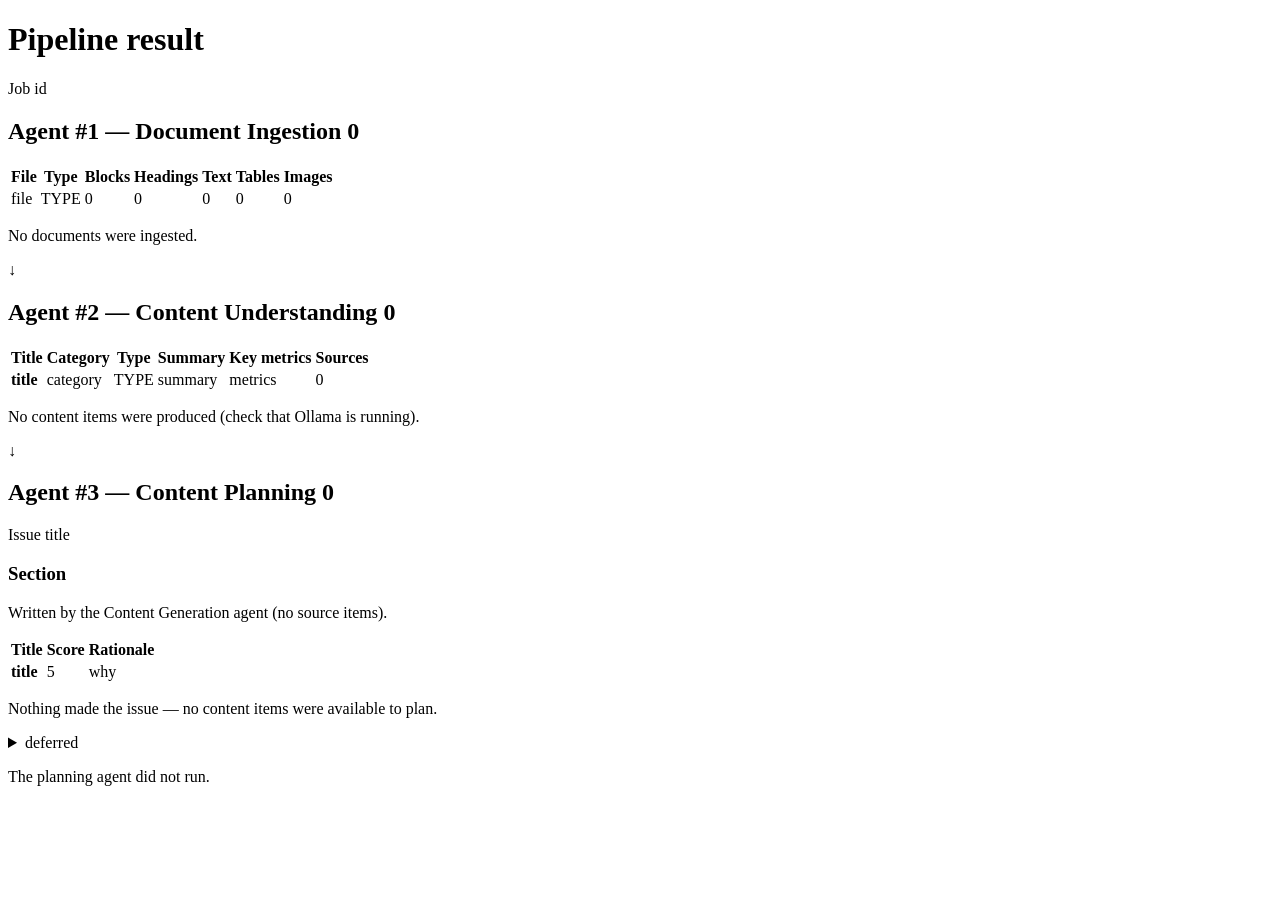
==== src/main/resources/templates/result.html @ 174dae2e "feat: third agent added" ====
<!DOCTYPE html>
<html lang="en" xmlns:th="http://www.thymeleaf.org">
<head th:replace="~{fragments/page :: head('Newsletter Pipeline — Result')}"></head>
<body>
    <h1>Pipeline result</h1>
    <p class="job">Job <span th:text="${result.jobId()}">id</span></p>

    <!-- Agent #1 output -->
    <div class="stage">
        <h2>Agent #1 — Document Ingestion <span class="badge" th:text="|${result.documents().size()} document(s)|">0</span></h2>
        <table th:if="${!result.documents().isEmpty()}">
            <thead>
                <tr><th>File</th><th>Type</th><th>Blocks</th><th>Headings</th><th>Text</th><th>Tables</th><th>Images</th></tr>
            </thead>
            <tbody>
                <tr th:each="doc : ${result.documents()}">
                    <td th:text="${doc.filename()}">file</td>
                    <td th:text="${doc.type()}">TYPE</td>
                    <td th:text="${doc.totalBlocks()}">0</td>
                    <td th:text="${doc.headings()}">0</td>
                    <td th:text="${doc.textBlocks()}">0</td>
                    <td th:text="${doc.tables()}">0</td>
                    <td th:text="${doc.images()}">0</td>
                </tr>
            </tbody>
        </table>
        <p class="empty" th:if="${result.documents().isEmpty()}">No documents were ingested.</p>
    </div>

    <div class="arrow">&#8595;</div>

    <!-- Agent #2 output -->
    <div class="stage">
        <h2>Agent #2 — Content Understanding <span class="badge" th:text="|${result.contentItems().size()} item(s)|">0</span></h2>
        <table th:if="${!result.contentItems().isEmpty()}">
            <thead>
                <tr><th>Title</th><th>Category</th><th>Type</th><th>Summary</th><th>Key metrics</th><th>Sources</th></tr>
            </thead>
            <tbody>
                <tr th:each="item : ${result.contentItems()}">
                    <td><strong th:text="${item.title()}">title</strong></td>
                    <td><span class="cat" th:text="${item.category()}">category</span></td>
                    <td class="type" th:text="${item.type()}">TYPE</td>
                    <td th:text="${item.summary()}">summary</td>
                    <td class="metrics" th:text="${#strings.listJoin(item.keyMetrics(), ', ')}">metrics</td>
                    <td th:text="${item.sources()}">0</td>
                </tr>
            </tbody>
        </table>
        <p class="empty" th:if="${result.contentItems().isEmpty()}">
            No content items were produced (check that Ollama is running).
        </p>
    </div>

    <div class="arrow">&#8595;</div>

    <!-- Agent #3 output -->
    <div class="stage" th:with="plan=${result.plan()}">
        <h2>Agent #3 — Content Planning
            <span class="badge" th:if="${plan != null}"
                  th:text="|${plan.sections().size()} section(s)|">0</span>
        </h2>

        <th:block th:if="${plan != null}">
            <p class="issue-title" th:text="${plan.issueTitle()}">Issue title</p>

            <div class="section" th:each="section : ${plan.sections()}">
                <h3 th:text="${section.title()}">Section</h3>
                <p class="placeholder" th:if="${section.items().isEmpty()}">
                    Written by the Content Generation agent (no source items).
                </p>
                <table th:if="${!section.items().isEmpty()}">
                    <thead>
                        <tr><th>Title</th><th>Score</th><th>Rationale</th></tr>
                    </thead>
                    <tbody>
                        <tr th:each="item : ${section.items()}">
                            <td><strong th:text="${item.title()}">title</strong></td>
                            <td><span class="score" th:text="${item.score()}">5</span></td>
                            <td class="rationale" th:text="${item.rationale()}">why</td>
                        </tr>
                    </tbody>
                </table>
            </div>
            <p class="empty" th:if="${plan.sections().isEmpty()}">
                Nothing made the issue — no content items were available to plan.
            </p>

            <details class="deferred" th:if="${!plan.deferredItems().isEmpty()}">
                <summary th:text="|${plan.deferredItems().size()} item(s) deferred (scored too low or section full)|">deferred</summary>
                <table>
                    <thead>
                        <tr><th>Title</th><th>Category</th><th>Score</th><th>Rationale</th></tr>
                    </thead>
                    <tbody>
                        <tr th:each="item : ${plan.deferredItems()}">
                            <td th:text="${item.title()}">title</td>
                            <td><span class="cat" th:text="${item.category()}">category</span></td>
                            <td><span class="score low" th:text="${item.score()}">2</span></td>
                            <td class="rationale" th:text="${item.rationale()}">why</td>
                        </tr>
                    </tbody>
                </table>
            </details>
        </th:block>

        <p class="empty" th:if="${plan == null}">The planning agent did not run.</p>
    </div>

    <a th:replace="~{fragments/page :: back}"></a>
</body>
</html>
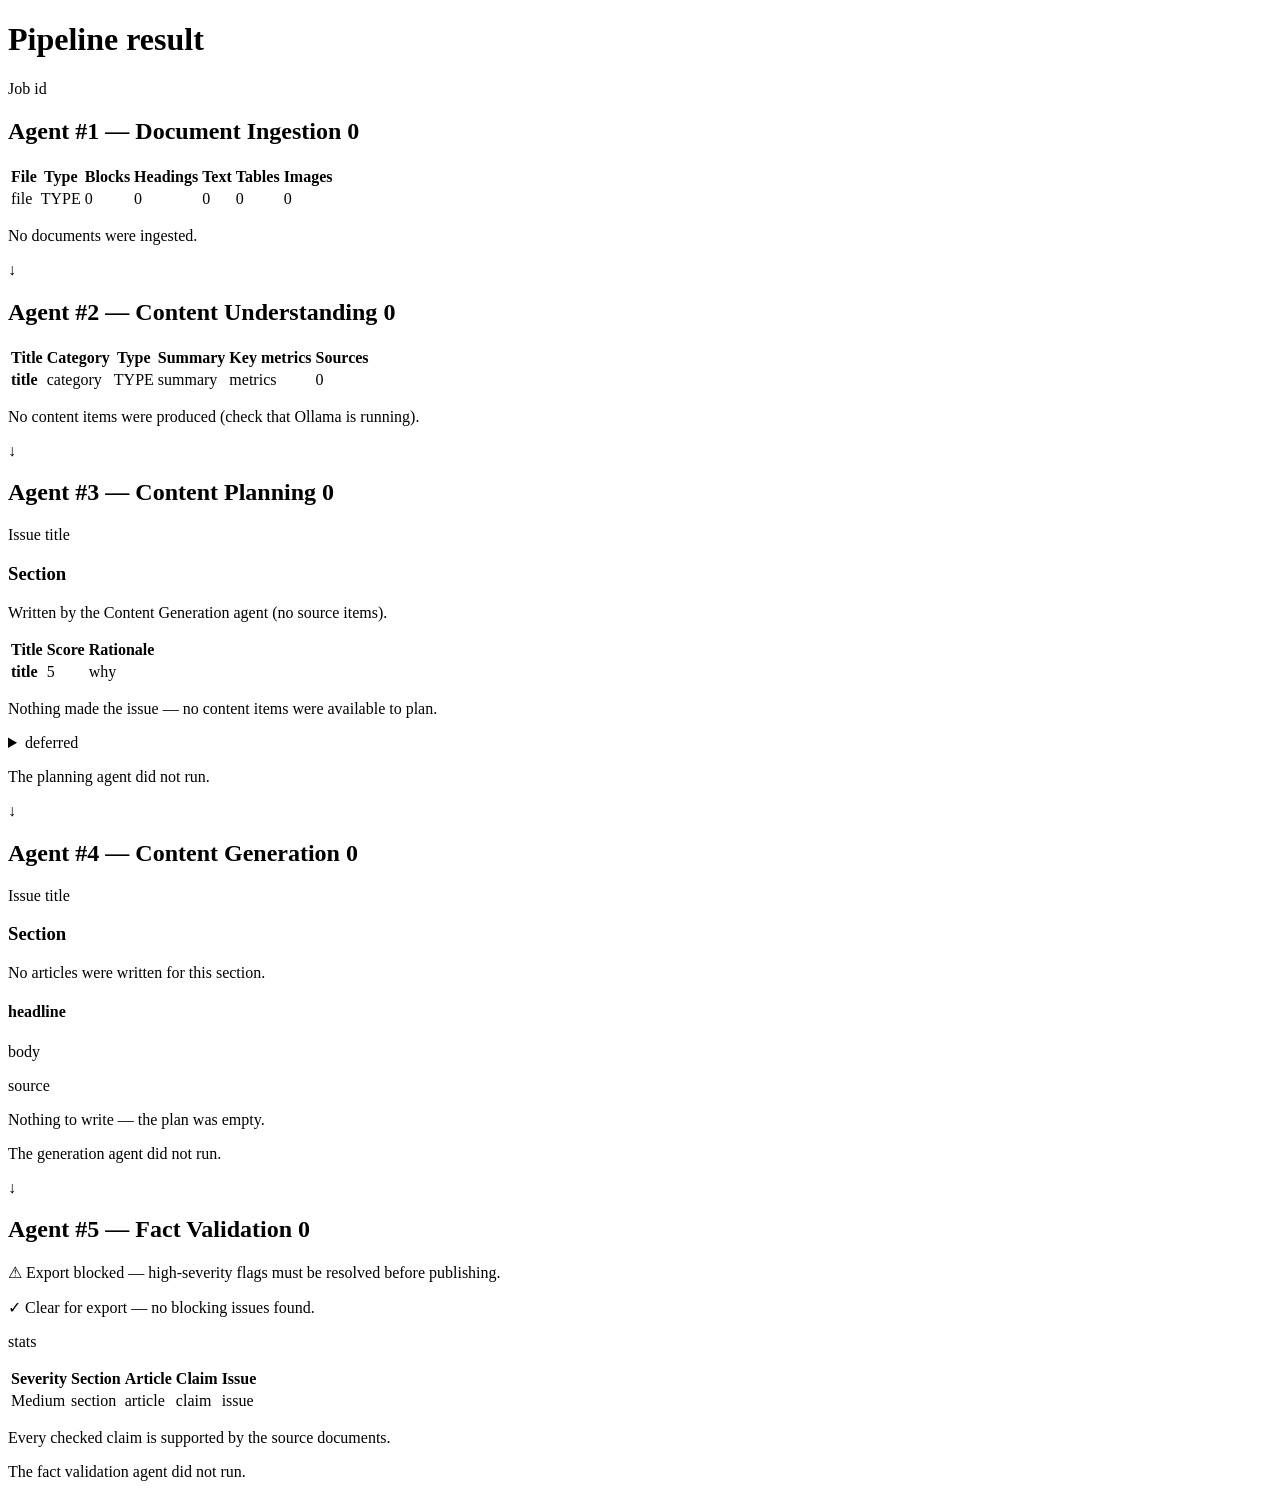
==== commit 8e8a4548: "feat: Agent 2 and 3 added" ====
--- a/src/main/resources/templates/result.html
+++ b/src/main/resources/templates/result.html
@@ -107,6 +107,80 @@
         <p class="empty" th:if="${plan == null}">The planning agent did not run.</p>
     </div>
 
+    <div class="arrow">&#8595;</div>
+
+    <!-- Agent #4 output -->
+    <div class="stage" th:with="newsletter=${result.newsletter()}">
+        <h2>Agent #4 — Content Generation
+            <span class="badge" th:if="${newsletter != null}"
+                  th:text="|${newsletter.articleCount()} article(s)|">0</span>
+        </h2>
+
+        <th:block th:if="${newsletter != null}">
+            <p class="issue-title" th:text="${newsletter.issueTitle()}">Issue title</p>
+
+            <div class="section" th:each="section : ${newsletter.sections()}">
+                <h3 th:text="${section.title()}">Section</h3>
+                <p class="placeholder" th:if="${section.articles().isEmpty()}">
+                    No articles were written for this section.
+                </p>
+                <article class="article" th:each="article : ${section.articles()}">
+                    <h4 th:text="${article.headline()}">headline</h4>
+                    <p class="article-body" th:text="${article.body()}">body</p>
+                    <p class="article-source" th:if="${article.sourceTitle() != null}"
+                       th:text="|Source item: ${article.sourceTitle()}|">source</p>
+                </article>
+            </div>
+            <p class="empty" th:if="${newsletter.sections().isEmpty()}">
+                Nothing to write — the plan was empty.
+            </p>
+        </th:block>
+
+        <p class="empty" th:if="${newsletter == null}">The generation agent did not run.</p>
+    </div>
+
+    <div class="arrow">&#8595;</div>
+
+    <!-- Agent #5 output -->
+    <div class="stage" th:with="validation=${result.validation()}">
+        <h2>Agent #5 — Fact Validation
+            <span class="badge" th:if="${validation != null}"
+                  th:text="|${validation.flags().size()} flag(s)|">0</span>
+        </h2>
+
+        <th:block th:if="${validation != null}">
+            <p class="gate blocked" th:if="${validation.exportBlocked()}">
+                &#9888; Export blocked — high-severity flags must be resolved before publishing.
+            </p>
+            <p class="gate ok" th:unless="${validation.exportBlocked()}">
+                &#10003; Clear for export — no blocking issues found.
+            </p>
+            <p class="check-stats"
+               th:text="|${validation.articlesChecked()} article(s) fact-checked against their source documents, ${validation.articlesSkipped()} skipped (no source material by design).|">stats</p>
+
+            <table th:if="${!validation.flags().isEmpty()}">
+                <thead>
+                    <tr><th>Severity</th><th>Section</th><th>Article</th><th>Claim</th><th>Issue</th></tr>
+                </thead>
+                <tbody>
+                    <tr th:each="flag : ${validation.flags()}">
+                        <td><span th:class="|sev ${#strings.toLowerCase(flag.severity())}|"
+                                  th:text="${flag.severity()}">Medium</span></td>
+                        <td th:text="${flag.section()}">section</td>
+                        <td th:text="${flag.article()}">article</td>
+                        <td class="claim" th:text="${flag.claim()}">claim</td>
+                        <td class="rationale" th:text="${flag.issue()}">issue</td>
+                    </tr>
+                </tbody>
+            </table>
+            <p class="empty" th:if="${validation.flags().isEmpty()}">
+                Every checked claim is supported by the source documents.
+            </p>
+        </th:block>
+
+        <p class="empty" th:if="${validation == null}">The fact validation agent did not run.</p>
+    </div>
+
     <a th:replace="~{fragments/page :: back}"></a>
 </body>
 </html>
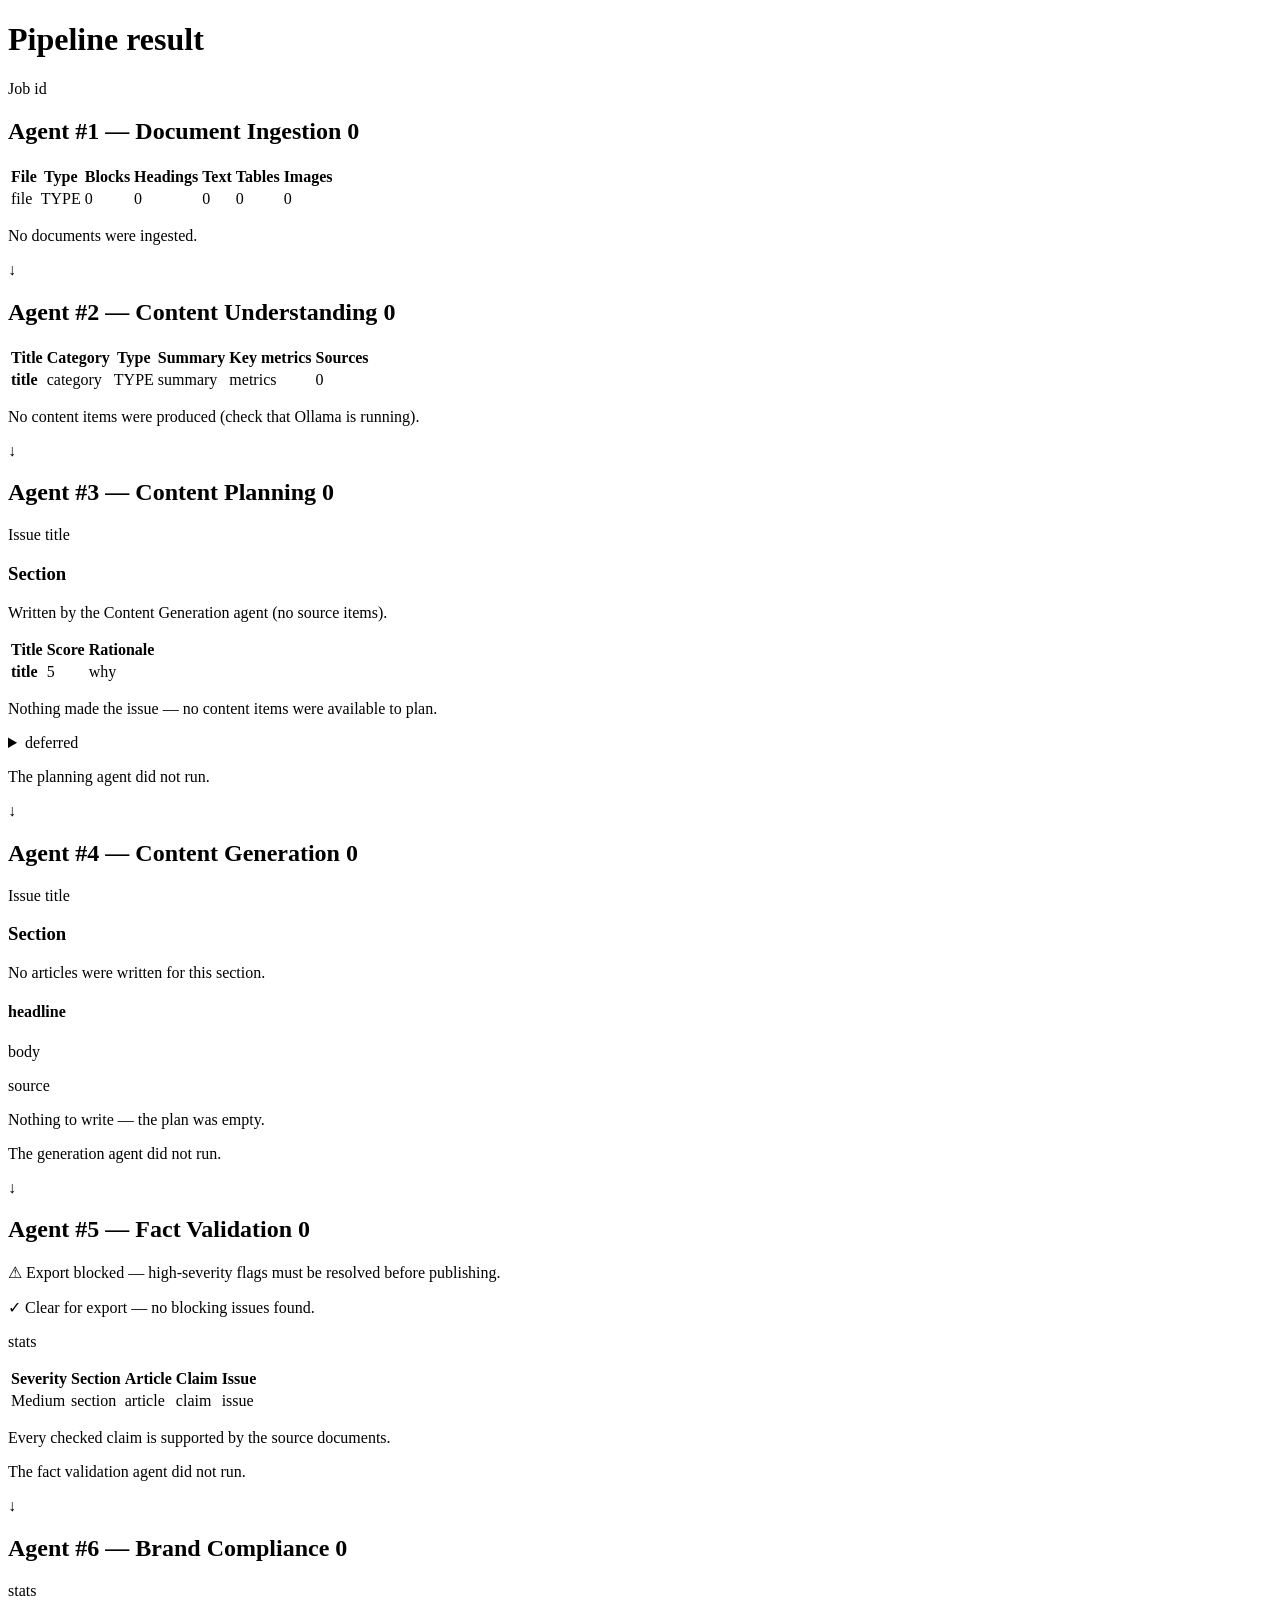
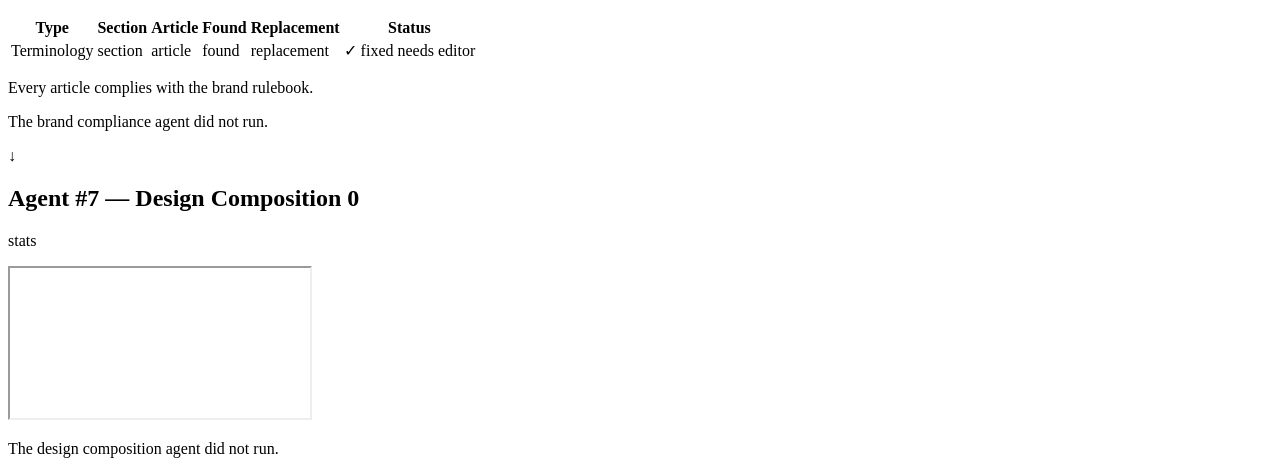
==== commit e4adfdf0: "feat: 7th agent added" ====
--- a/src/main/resources/templates/result.html
+++ b/src/main/resources/templates/result.html
@@ -181,6 +181,62 @@
         <p class="empty" th:if="${validation == null}">The fact validation agent did not run.</p>
     </div>
 
+    <div class="arrow">&#8595;</div>
+
+    <!-- Agent #6 output -->
+    <div class="stage" th:with="compliance=${result.compliance()}">
+        <h2>Agent #6 — Brand Compliance
+            <span class="badge" th:if="${compliance != null}"
+                  th:text="|${compliance.violations().size()} violation(s)|">0</span>
+        </h2>
+
+        <th:block th:if="${compliance != null}">
+            <p class="check-stats"
+               th:text="|${compliance.articlesChecked()} article(s) checked against the brand rulebook, ${compliance.articlesFixed()} corrected in place, ${compliance.unresolved()} breach(es) left for an editor.|">stats</p>
+
+            <table th:if="${!compliance.violations().isEmpty()}">
+                <thead>
+                    <tr><th>Type</th><th>Section</th><th>Article</th><th>Found</th><th>Replacement</th><th>Status</th></tr>
+                </thead>
+                <tbody>
+                    <tr th:each="v : ${compliance.violations()}">
+                        <td><span class="cat" th:text="${v.type()}">Terminology</span></td>
+                        <td th:text="${v.section()}">section</td>
+                        <td th:text="${v.article()}">article</td>
+                        <td class="claim" th:text="${v.found()}">found</td>
+                        <td class="claim" th:text="${v.replacement().isEmpty()} ? '—' : ${v.replacement()}">replacement</td>
+                        <td>
+                            <span class="fix ok" th:if="${v.fixed()}">&#10003; fixed</span>
+                            <span class="fix pending" th:unless="${v.fixed()}">needs editor</span>
+                        </td>
+                    </tr>
+                </tbody>
+            </table>
+            <p class="empty" th:if="${compliance.violations().isEmpty()}">
+                Every article complies with the brand rulebook.
+            </p>
+        </th:block>
+
+        <p class="empty" th:if="${compliance == null}">The brand compliance agent did not run.</p>
+    </div>
+
+    <div class="arrow">&#8595;</div>
+
+    <!-- Agent #7 output -->
+    <div class="stage" th:with="design=${result.design()}">
+        <h2>Agent #7 — Design Composition
+            <span class="badge" th:if="${design != null}" th:text="|${design.pageCount()} page(s)|">0</span>
+        </h2>
+
+        <th:block th:if="${design != null}">
+            <p class="check-stats"
+               th:text="|${design.pageCount()} page(s) laid out, ${design.componentCount()} component(s) placed.|">stats</p>
+            <iframe th:if="${designHtml != null}" class="design-preview" th:attr="srcdoc=${designHtml}"></iframe>
+        </th:block>
+
+        <p class="empty" th:if="${design == null}">The design composition agent did not run.</p>
+    </div>
+
     <a th:replace="~{fragments/page :: back}"></a>
 </body>
 </html>
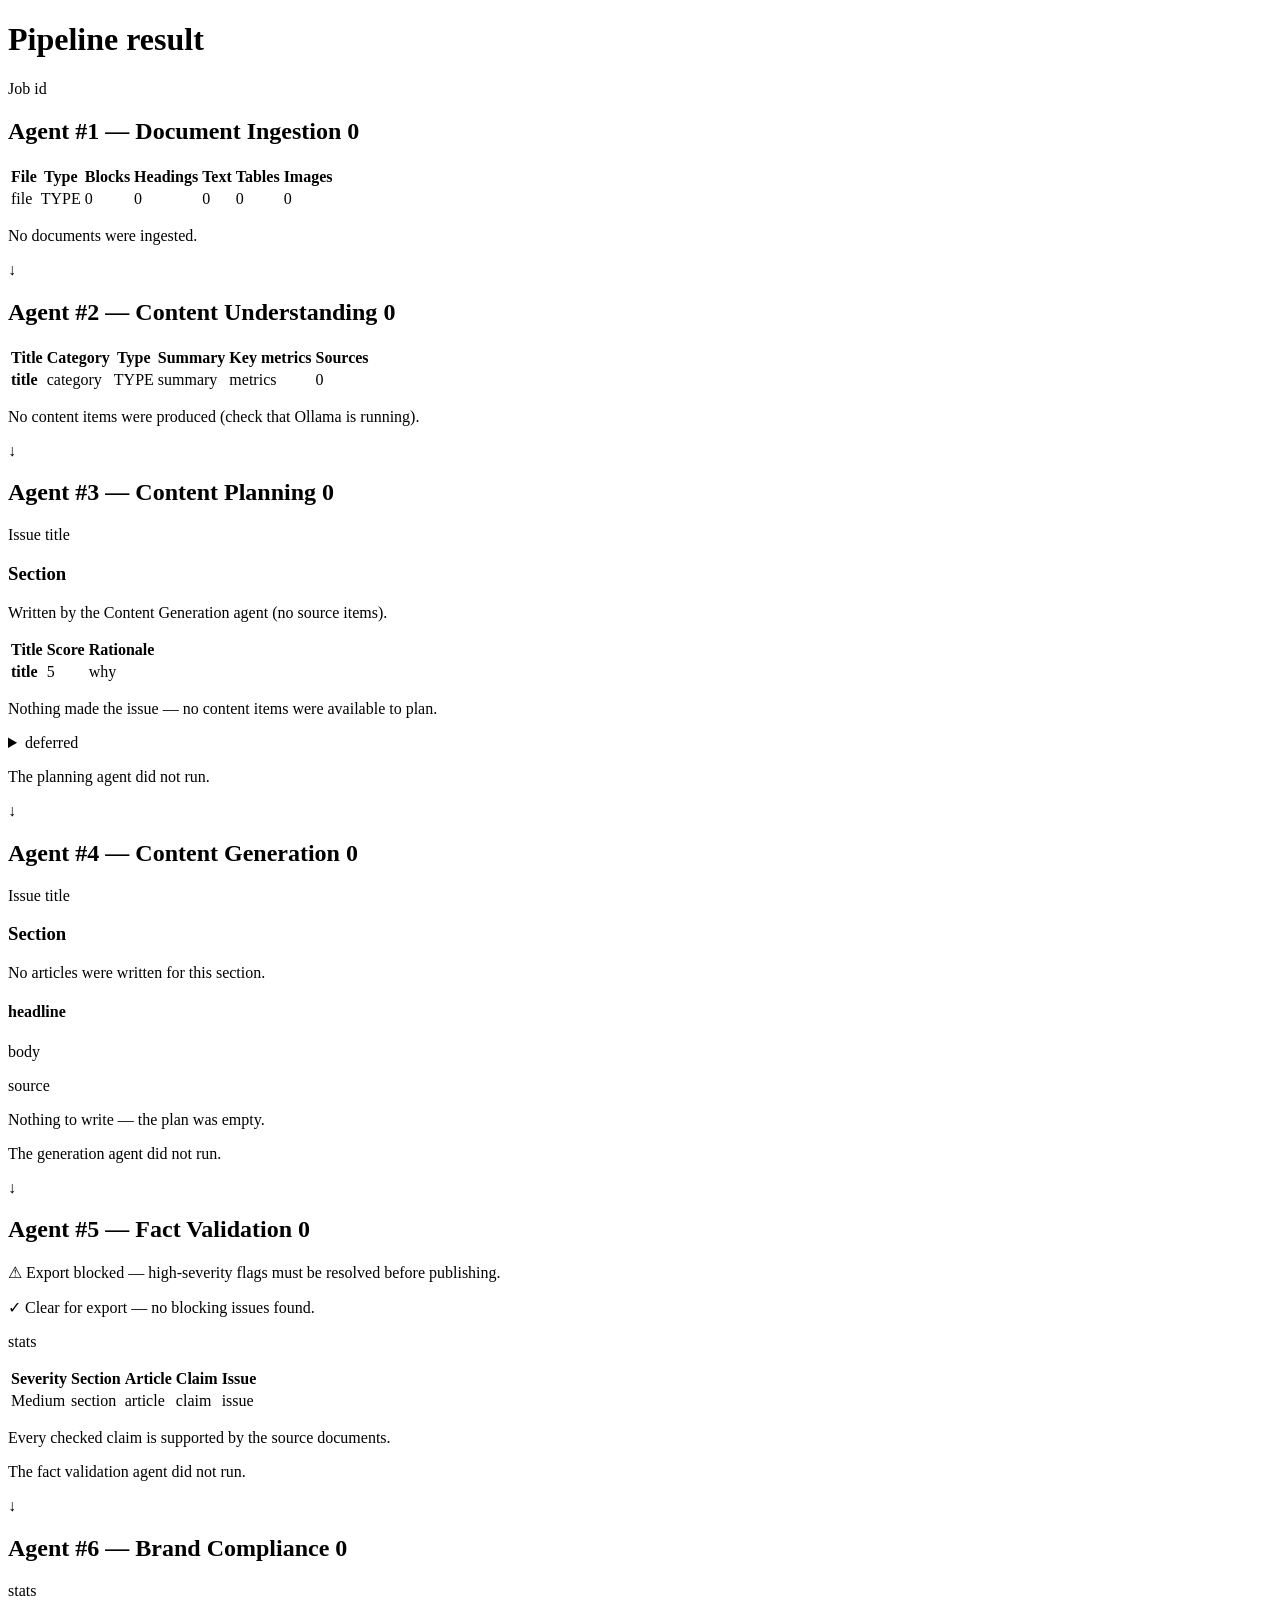
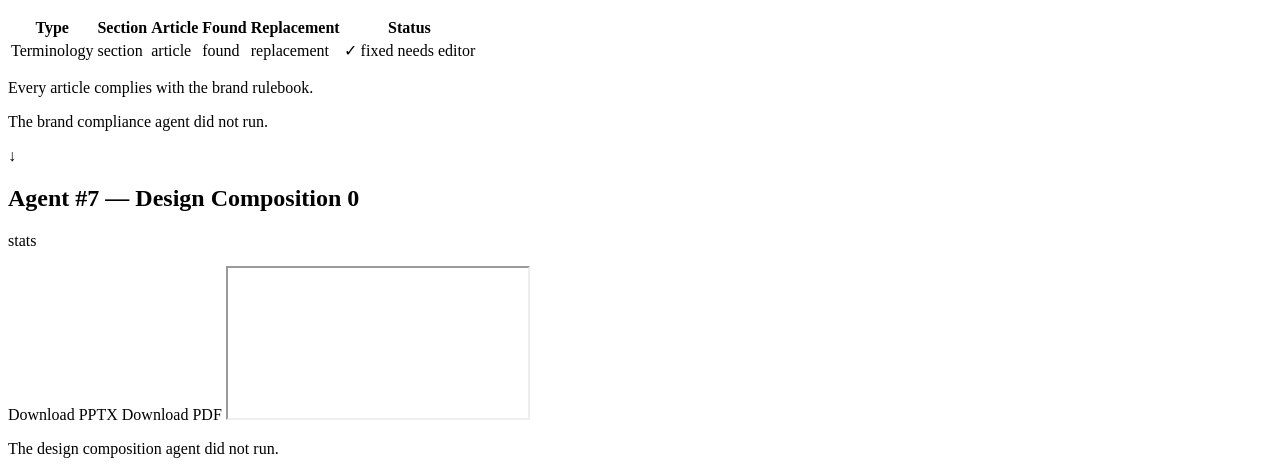
==== commit 73ddf32e: "feat: PPT download added" ====
--- a/src/main/resources/templates/result.html
+++ b/src/main/resources/templates/result.html
@@ -231,6 +231,8 @@
         <th:block th:if="${design != null}">
             <p class="check-stats"
                th:text="|${design.pageCount()} page(s) laid out, ${design.componentCount()} component(s) placed.|">stats</p>
+            <a class="button" th:href="@{|/design/${result.jobId()}/export.pptx|}">Download PPTX</a>
+            <a class="button" th:href="@{|/design/${result.jobId()}/export.pdf|}">Download PDF</a>
             <iframe th:if="${designHtml != null}" class="design-preview" th:attr="srcdoc=${designHtml}"></iframe>
         </th:block>
 
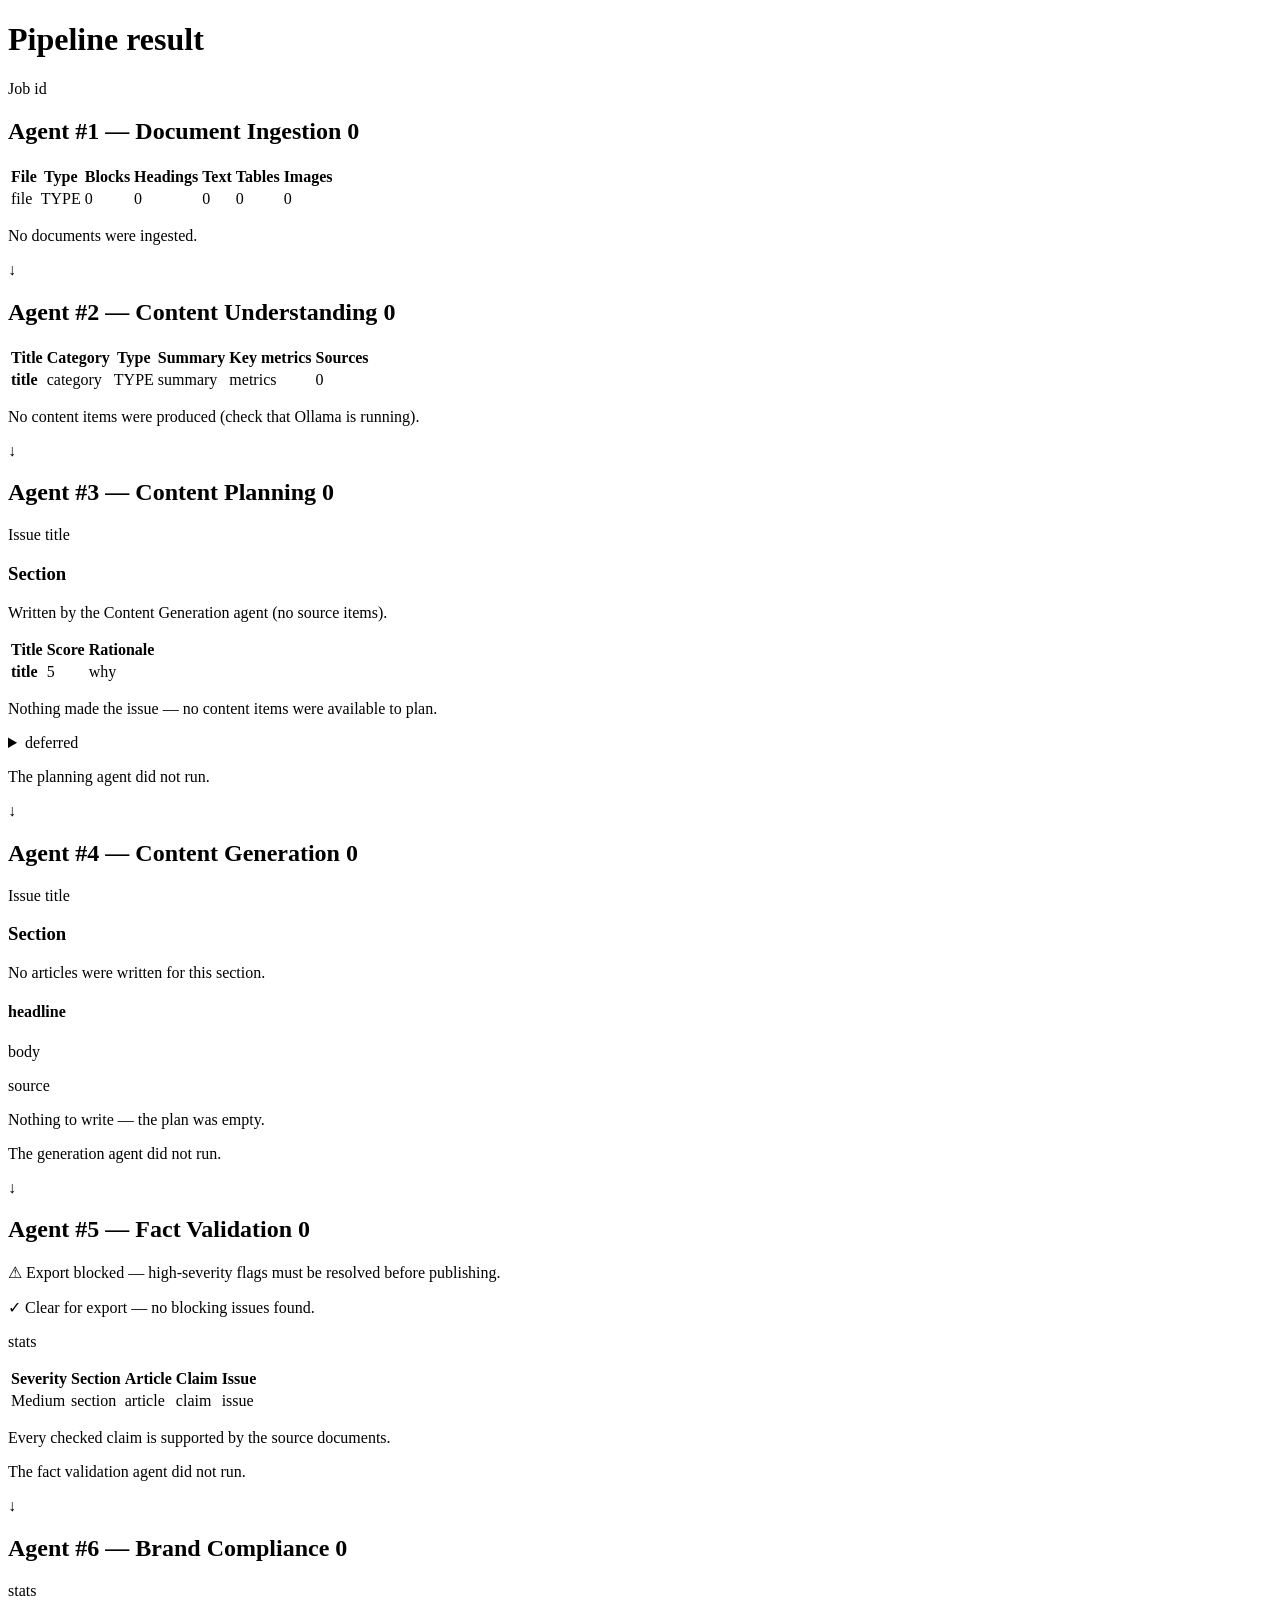
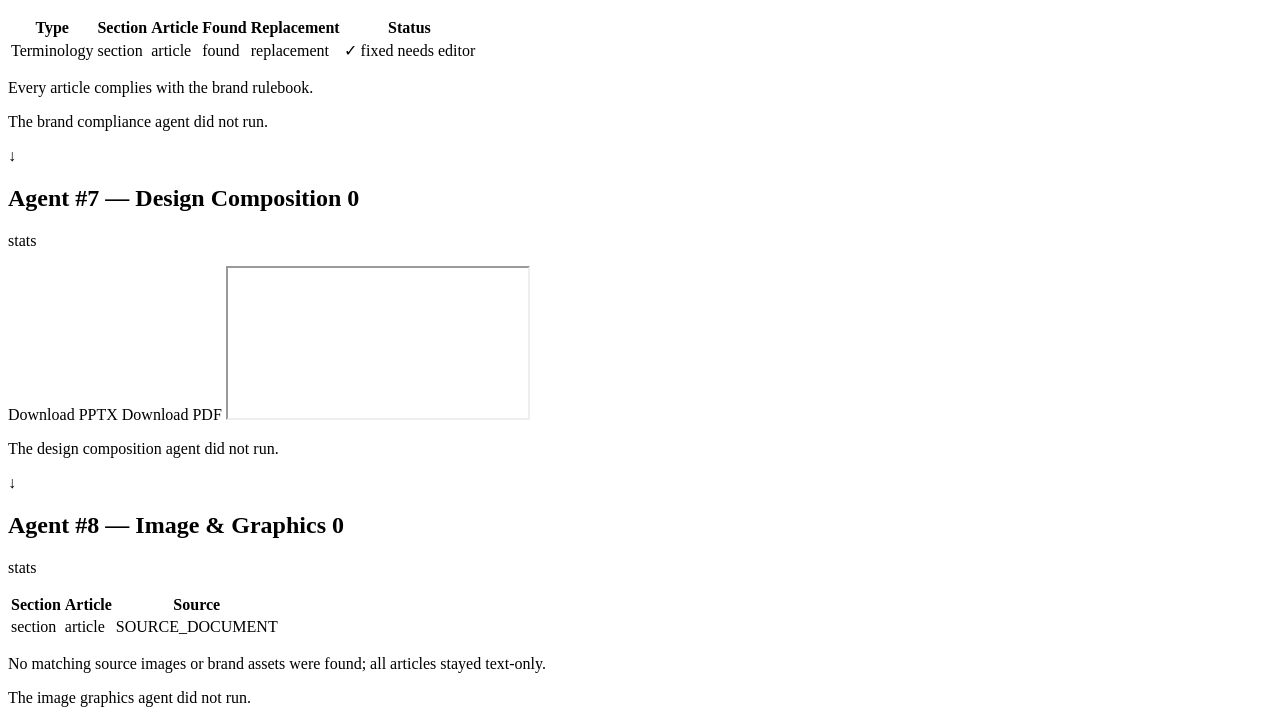
==== commit c0d20068: "feat: Agent 8 (Image & Graphics) added Enriches the Design Model with real images: matches source-do" ====
--- a/src/main/resources/templates/result.html
+++ b/src/main/resources/templates/result.html
@@ -231,12 +231,46 @@
         <th:block th:if="${design != null}">
             <p class="check-stats"
                th:text="|${design.pageCount()} page(s) laid out, ${design.componentCount()} component(s) placed.|">stats</p>
-            <a class="button" th:href="@{|/design/${result.jobId()}/export.pptx|}">Download PPTX</a>
-            <a class="button" th:href="@{|/design/${result.jobId()}/export.pdf|}">Download PDF</a>
+            <!-- Real editor-API exports: serve the persisted design and enforce the
+                 fact-validation gate (409 while unresolved blocking flags exist). -->
+            <a class="button" th:href="@{|/api/designs/${result.jobId()}/export?format=pptx|}">Download PPTX</a>
+            <a class="button" th:href="@{|/api/designs/${result.jobId()}/export?format=pdf|}">Download PDF</a>
             <iframe th:if="${designHtml != null}" class="design-preview" th:attr="srcdoc=${designHtml}"></iframe>
         </th:block>
 
         <p class="empty" th:if="${design == null}">The design composition agent did not run.</p>
+    </div>
+
+    <div class="arrow">&#8595;</div>
+
+    <!-- Agent #8 output -->
+    <div class="stage" th:with="graphics=${result.graphics()}">
+        <h2>Agent #8 — Image &amp; Graphics
+            <span class="badge" th:if="${graphics != null}" th:text="|${graphics.imagesPlaced()} image(s)|">0</span>
+        </h2>
+
+        <th:block th:if="${graphics != null}">
+            <p class="check-stats"
+               th:text="|${graphics.articlesConsidered()} article(s) considered, ${graphics.imagesPlaced()} got an image (source document first, brand asset as fallback).|">stats</p>
+
+            <table th:if="${!graphics.placements().isEmpty()}">
+                <thead>
+                    <tr><th>Section</th><th>Article</th><th>Source</th></tr>
+                </thead>
+                <tbody>
+                    <tr th:each="p : ${graphics.placements()}">
+                        <td th:text="${p.section()}">section</td>
+                        <td th:text="${p.article()}">article</td>
+                        <td><span class="cat" th:text="${p.source()}">SOURCE_DOCUMENT</span></td>
+                    </tr>
+                </tbody>
+            </table>
+            <p class="empty" th:if="${graphics.placements().isEmpty()}">
+                No matching source images or brand assets were found; all articles stayed text-only.
+            </p>
+        </th:block>
+
+        <p class="empty" th:if="${graphics == null}">The image graphics agent did not run.</p>
     </div>
 
     <a th:replace="~{fragments/page :: back}"></a>
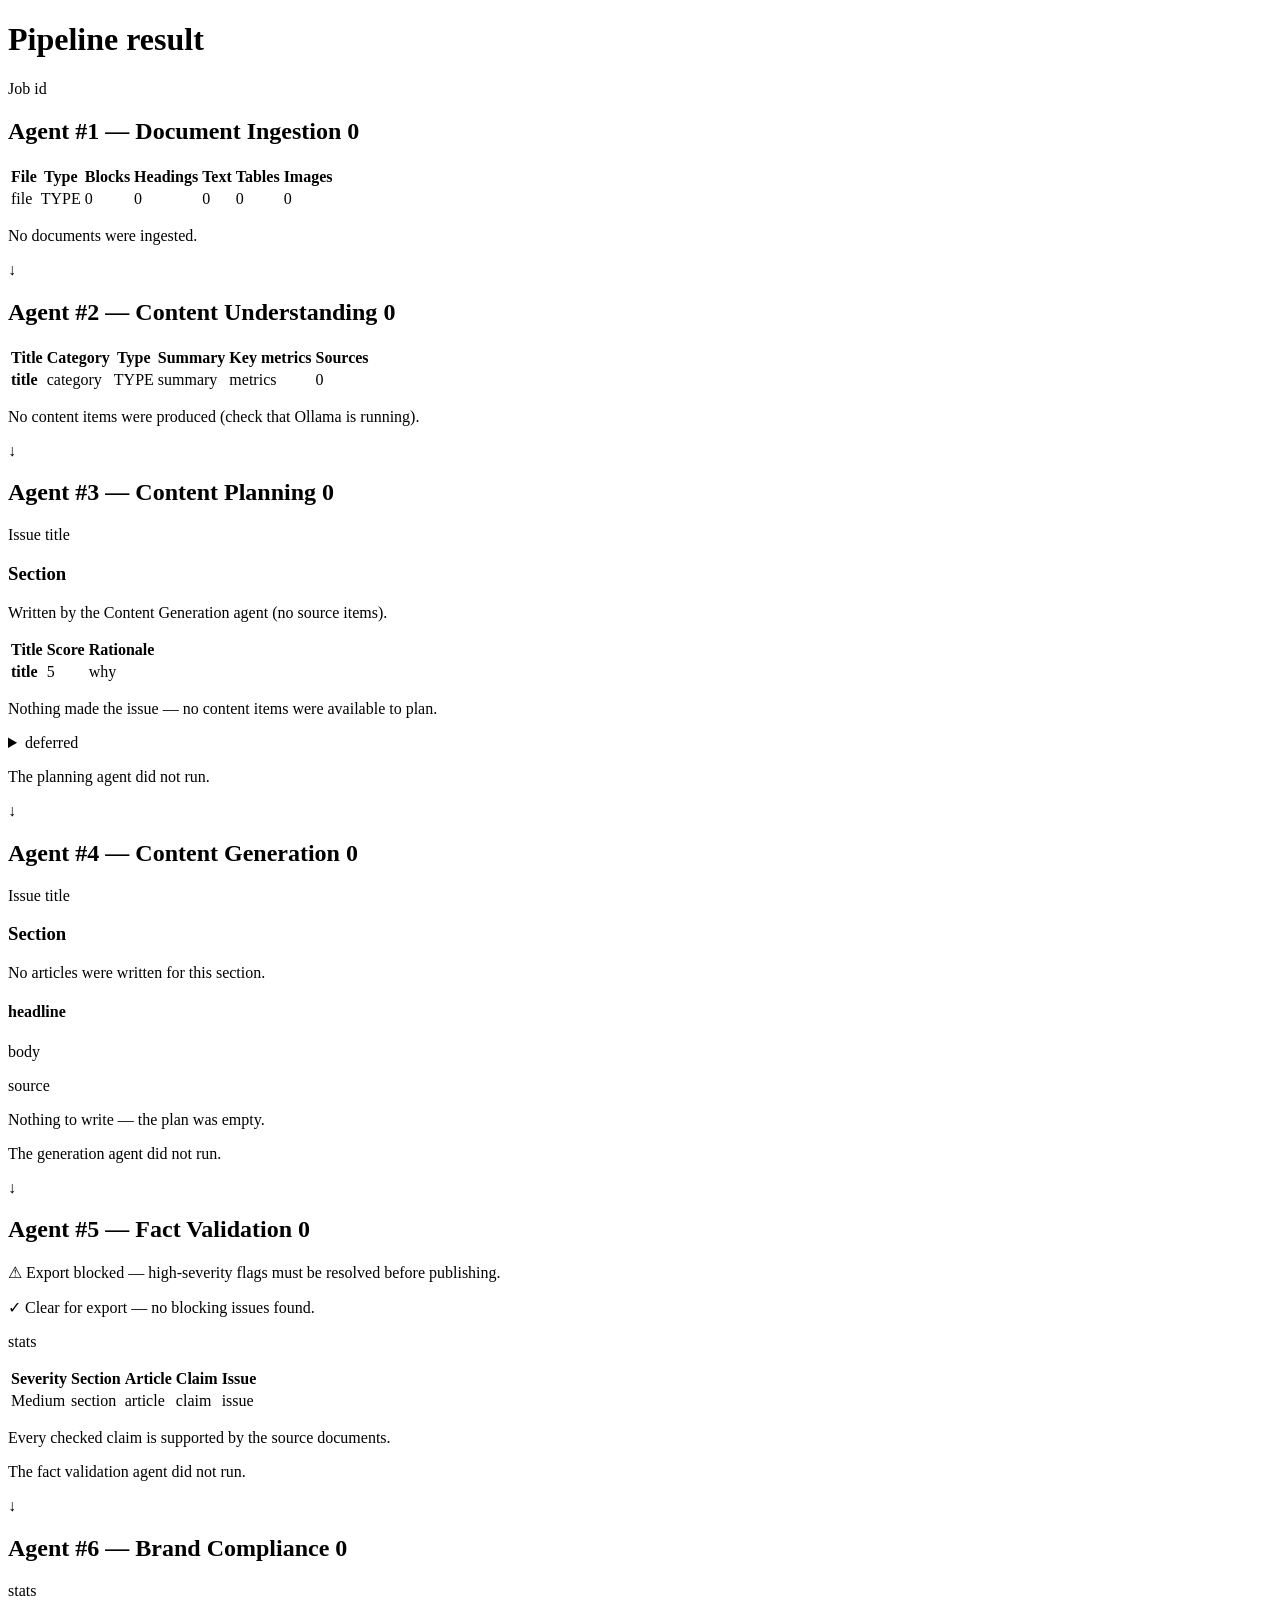
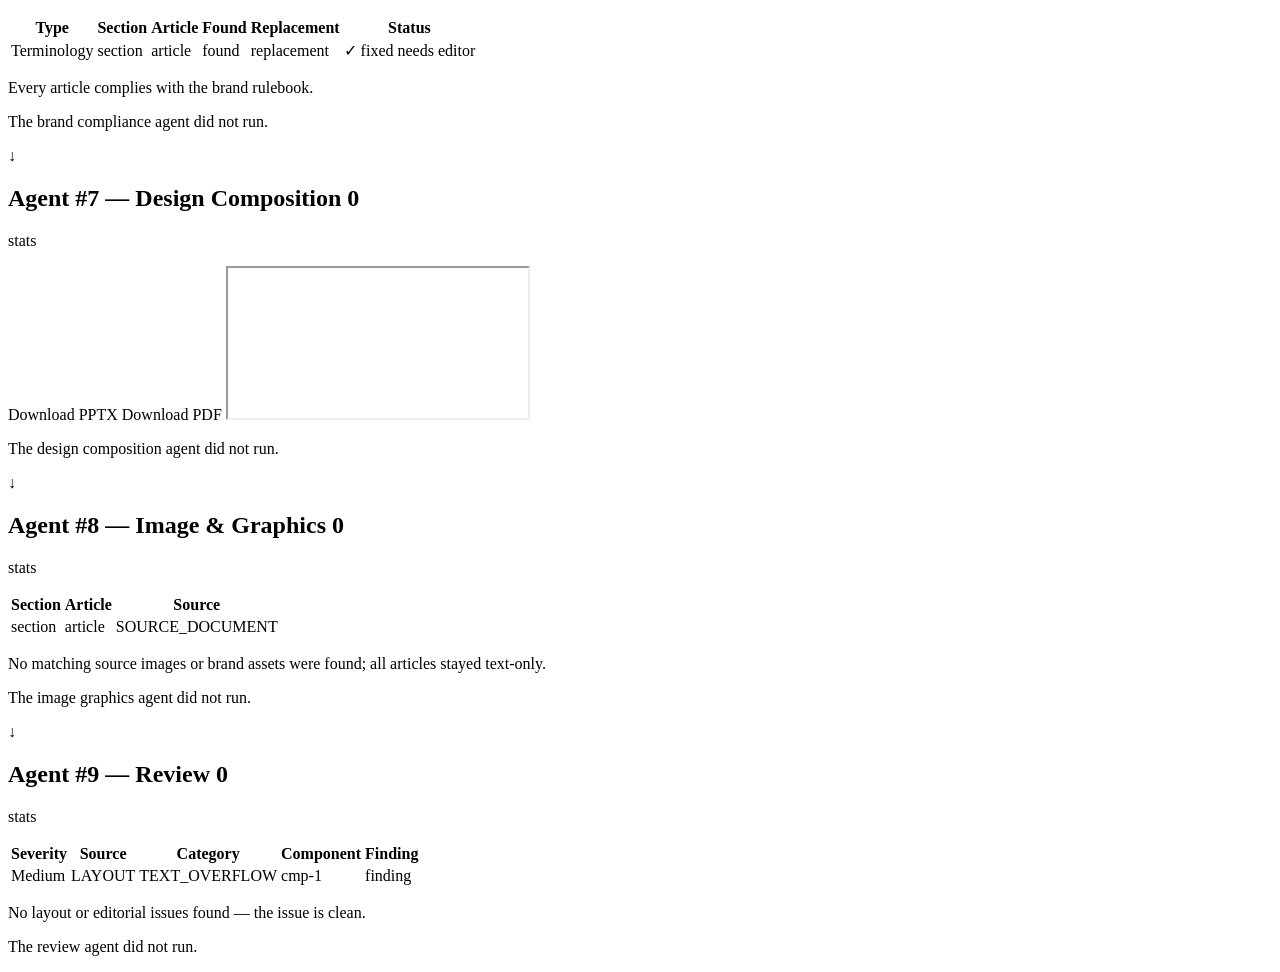
==== commit 7d4eaf09: "feat: Agent 9 is done" ====
--- a/src/main/resources/templates/result.html
+++ b/src/main/resources/templates/result.html
@@ -273,6 +273,41 @@
         <p class="empty" th:if="${graphics == null}">The image graphics agent did not run.</p>
     </div>
 
+    <div class="arrow">&#8595;</div>
+
+    <!-- Agent #9 output -->
+    <div class="stage" th:with="review=${result.review()}">
+        <h2>Agent #9 — Review
+            <span class="badge" th:if="${review != null}" th:text="|score ${review.qualityScore()}/100|">0</span>
+        </h2>
+
+        <th:block th:if="${review != null}">
+            <p class="check-stats"
+               th:text="|${review.componentsChecked()} component(s) layout-checked, ${review.articlesChecked()} article(s) reviewed editorially: ${review.layoutFindings()} layout finding(s), ${review.editorialFindings()} editorial finding(s).|">stats</p>
+
+            <table th:if="${!review.findings().isEmpty()}">
+                <thead>
+                    <tr><th>Severity</th><th>Source</th><th>Category</th><th>Component</th><th>Finding</th></tr>
+                </thead>
+                <tbody>
+                    <tr th:each="f : ${review.findings()}">
+                        <td><span th:class="|sev ${#strings.toLowerCase(f.severity())}|"
+                                  th:text="${f.severity()}">Medium</span></td>
+                        <td th:text="${f.source()}">LAYOUT</td>
+                        <td><span class="cat" th:text="${f.category()}">TEXT_OVERFLOW</span></td>
+                        <td class="claim" th:text="${f.componentId()}">cmp-1</td>
+                        <td class="rationale" th:text="${f.message()}">finding</td>
+                    </tr>
+                </tbody>
+            </table>
+            <p class="empty" th:if="${review.findings().isEmpty()}">
+                No layout or editorial issues found — the issue is clean.
+            </p>
+        </th:block>
+
+        <p class="empty" th:if="${review == null}">The review agent did not run.</p>
+    </div>
+
     <a th:replace="~{fragments/page :: back}"></a>
 </body>
 </html>
